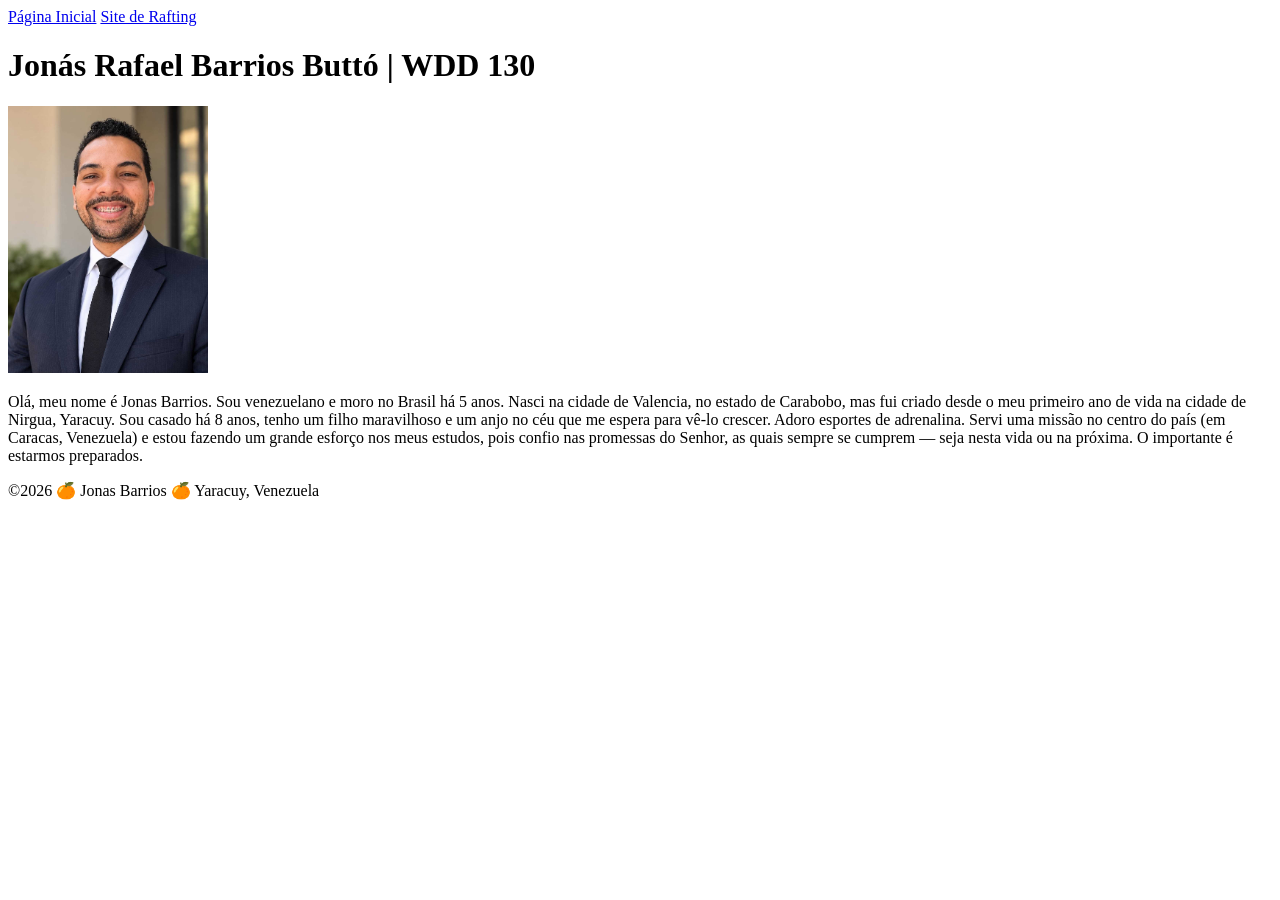
==== index.html @ f6f91188 "CAmbios2" ====
<!DOCTYPE html>
<html lang="pt-br">

<head>
    <meta charset="UTF-8">
    <meta name="viewport" content="width=device-width, initial-scale=1.0">
    <title>Jonás Rafael Barrios Buttó | WDD 130</title>
</head>

<body>
    <header>
        <nav>
            <a href="#">Página Inicial</a>
            <a href="wwr/">Site de Rafting</a>
        </nav>
    </header>
    <main>
        <h1>Jonás Rafael Barrios Buttó | WDD 130</h1>
        <img src="imagens/perfil.jpg" alt="Foto de perfil de Jonas" width="200">
        <p>Olá, meu nome é Jonas Barrios. Sou venezuelano e moro no Brasil há 5 anos. Nasci na
            cidade de
            Valencia, no estado de Carabobo, mas fui criado desde o meu primeiro ano de vida na
            cidade de
            Nirgua, Yaracuy.

            Sou casado há 8 anos, tenho um filho maravilhoso e um anjo no céu que me espera para
            vê-lo crescer.
            Adoro esportes de adrenalina. Servi uma missão no centro do país (em Caracas, Venezuela)
            e estou
            fazendo um grande esforço nos meus estudos, pois confio nas promessas do Senhor, as
            quais sempre se
            cumprem — seja nesta vida ou na próxima. O importante é estarmos preparados.</p>
    </main>
    <footer>
        <p> &copy;2026 🍊 Jonas Barrios 🍊 Yaracuy, Venezuela</p>
    </footer>


</body>

</html>
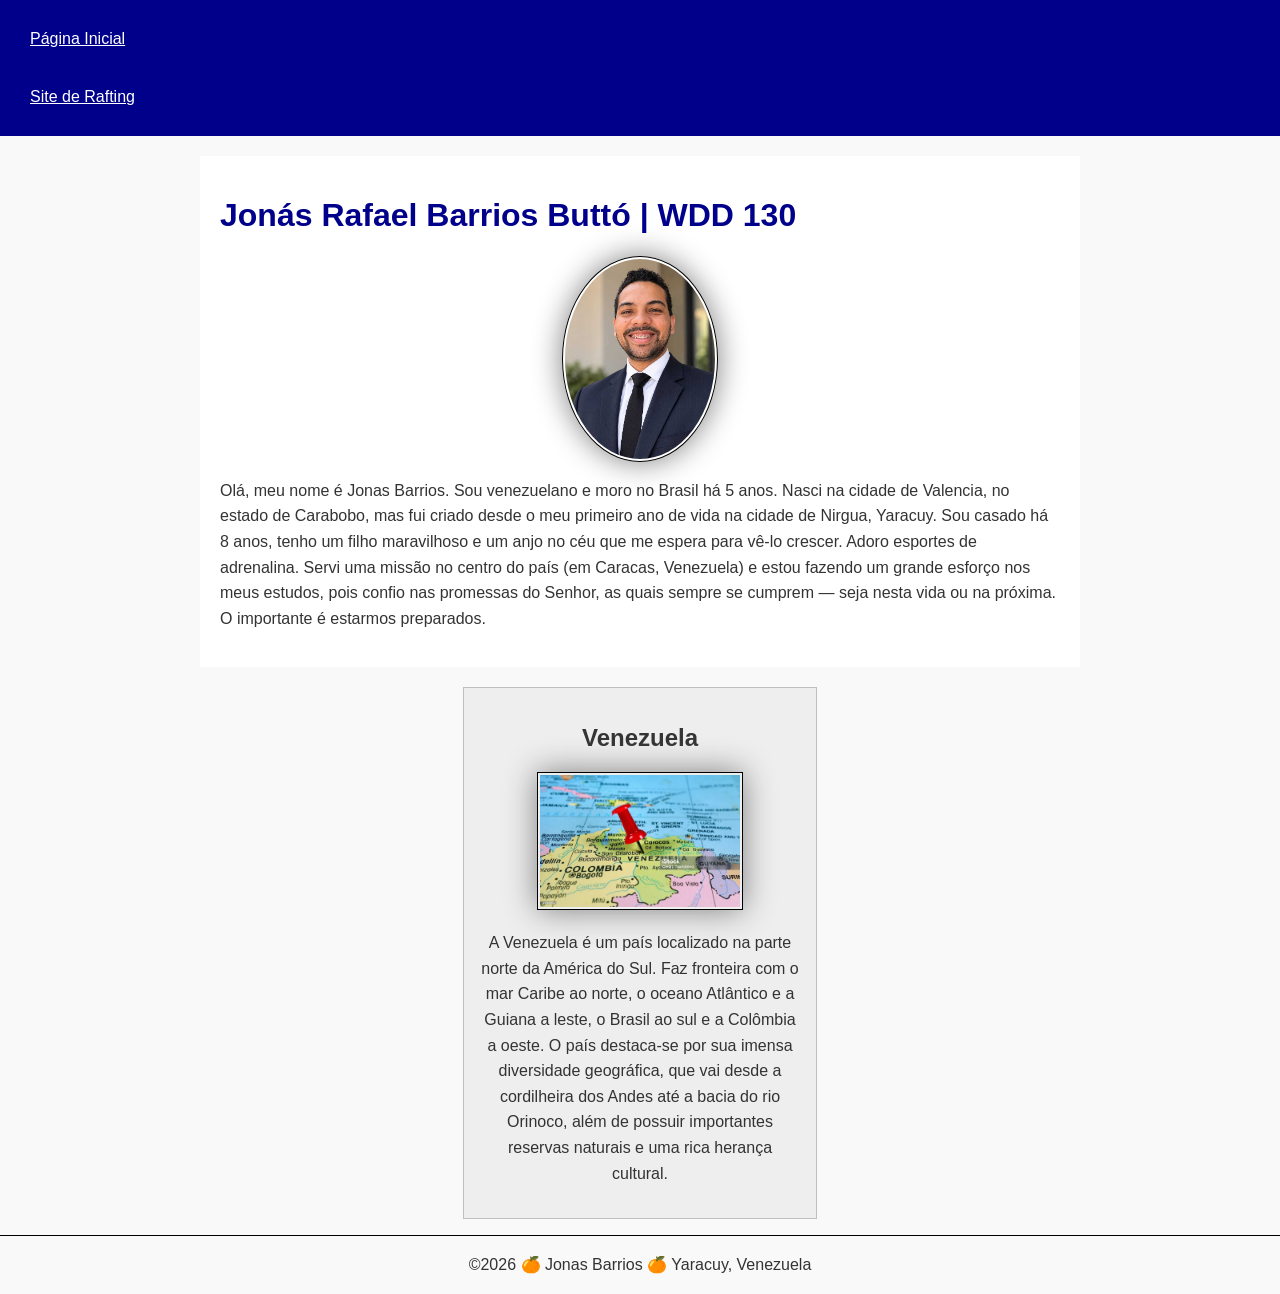
==== commit 4ab134f0: "Otimizacao do meu site" ====
--- a/index.html
+++ b/index.html
@@ -4,7 +4,11 @@
 <head>
     <meta charset="UTF-8">
     <meta name="viewport" content="width=device-width, initial-scale=1.0">
+    <meta name="description"
+      content="Página inicial de Jonás Rafael Barrios Buttó para el curso WDD 130, estudiante de desarrollo web y programación.">
+    <meta name="author" content="Jonás Rafael Barrios Buttó">
     <title>Jonás Rafael Barrios Buttó | WDD 130</title>
+    <link rel="stylesheet" href="estilos/estilos.css">
 </head>
 
 <body>
@@ -14,6 +18,7 @@
             <a href="wwr/">Site de Rafting</a>
         </nav>
     </header>
+
     <main>
         <h1>Jonás Rafael Barrios Buttó | WDD 130</h1>
         <img src="imagens/perfil.jpg" alt="Foto de perfil de Jonas" width="200">
@@ -31,11 +36,23 @@
             quais sempre se
             cumprem — seja nesta vida ou na próxima. O importante é estarmos preparados.</p>
     </main>
+
+    <aside>
+        <h2>Venezuela</h2>
+        <img src="imagens/Venezuela (1).jpg" alt="Mapa da Venezuela ">
+        <p>A Venezuela é um país localizado na parte norte da América do Sul. Faz fronteira com o
+            mar Caribe ao
+            norte, o oceano Atlântico e a Guiana a leste, o Brasil ao sul e a Colômbia a oeste. O
+            país
+            destaca-se por sua imensa diversidade geográfica, que vai desde a cordilheira dos Andes
+            até a bacia
+            do rio Orinoco, além de possuir importantes reservas naturais e uma rica herança
+            cultural.</p>
+    </aside>
+
     <footer>
         <p> &copy;2026 🍊 Jonas Barrios 🍊 Yaracuy, Venezuela</p>
     </footer>
-
-
 </body>
 
 </html>
--- a/estilos/estilos.css
+++ b/estilos/estilos.css
@@ -0,0 +1,78 @@
+nav {
+    background-color: darkblue;
+    padding: 10px;
+}
+
+nav a {
+    color: white;
+    display: block;
+    padding: 20px;
+}
+
+h1 {
+    color: darkblue;
+}
+
+img {
+    width: 150px;
+    height: auto;
+    border: 1px solid black;
+    padding: 2px;
+    box-shadow: 0 0 30px gray;
+}
+
+p {
+    padding: 10px;
+}
+
+/* Estilos gerais do corpo */
+body {
+    font-family: Arial, sans-serif;
+    margin: 0;
+    padding: 0;
+    background-color: #f9f9f9;
+    color: #333;
+}
+
+/* Limitando a largura do elemento principal */
+main {
+    max-width: 840px;
+    margin: 20px auto;
+    padding: 20px;
+    background-color: #fff;
+}
+
+/* Estilo específico para a imagem de perfil dentro do main */
+main img {
+    width: 150px;
+    height: auto;
+    display: block;
+    margin: 10px auto;
+    border-radius: 50%;
+}
+
+aside {
+    width: 20rem;
+    margin: 1rem auto;
+    border: 1px solid rgb(0 0 0 / 0.2);
+    padding: 1rem;
+    background-color: #eee;
+    color: #333;
+    text-align: center;
+}
+
+aside img {
+    width: 200px;
+    height: auto;
+}
+
+p {
+    padding: 0;
+    line-height: 1.6;
+}
+
+footer {
+    margin-top: 15px;
+    border-top: 1px solid #000;
+    text-align: center;
+}
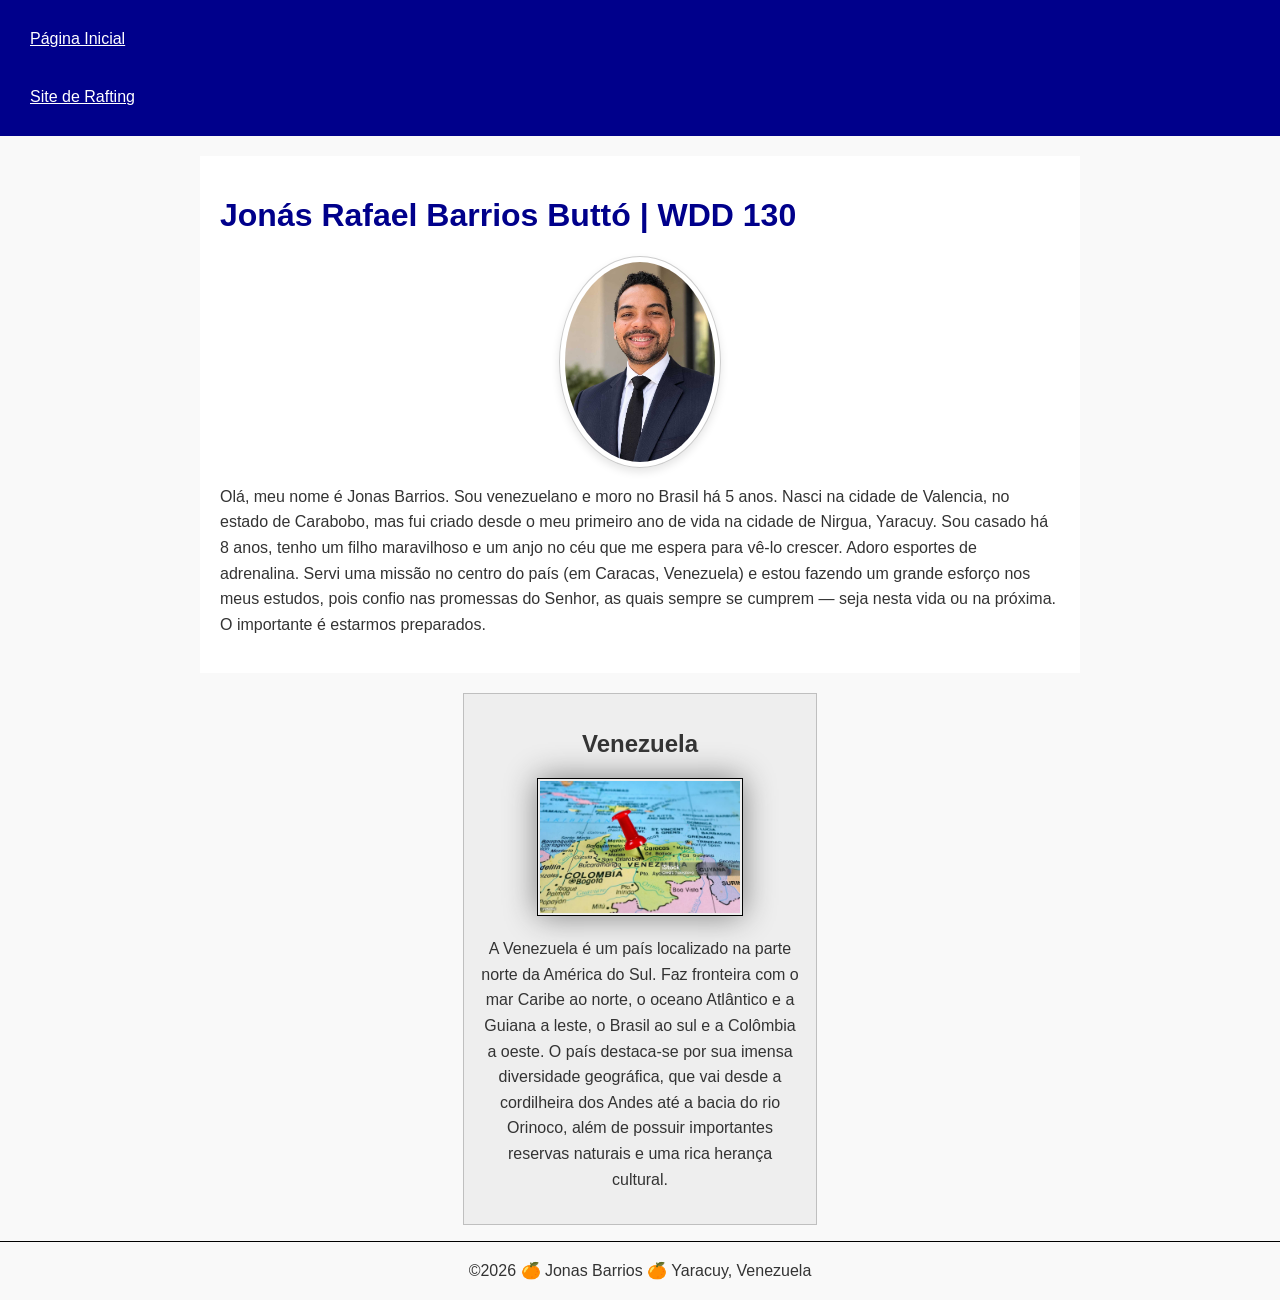
==== commit 76fdaeab: "cambios pequenos" ====
--- a/index.html
+++ b/index.html
@@ -39,7 +39,7 @@
 
     <aside>
         <h2>Venezuela</h2>
-        <img src="imagens/Venezuela (1).jpg" alt="Mapa da Venezuela ">
+        <img src="imagens/Venezuela-mapa.jpg" alt="Mapa da Venezuela ">
         <p>A Venezuela é um país localizado na parte norte da América do Sul. Faz fronteira com o
             mar Caribe ao
             norte, o oceano Atlântico e a Guiana a leste, o Brasil ao sul e a Colômbia a oeste. O
--- a/estilos/estilos.css
+++ b/estilos/estilos.css
@@ -22,10 +22,10 @@
 }
 
 p {
-    padding: 10px;
+    padding: 0;
+    line-height: 1.6;
 }
 
-/* Estilos gerais do corpo */
 body {
     font-family: Arial, sans-serif;
     margin: 0;
@@ -34,7 +34,6 @@
     color: #333;
 }
 
-/* Limitando a largura do elemento principal */
 main {
     max-width: 840px;
     margin: 20px auto;
@@ -42,13 +41,15 @@
     background-color: #fff;
 }
 
-/* Estilo específico para a imagem de perfil dentro do main */
 main img {
     width: 150px;
     height: auto;
     display: block;
     margin: 10px auto;
     border-radius: 50%;
+    border: 1px solid #ccc;
+    padding: 5px;
+    box-shadow: 0 4px 8px rgba(0, 0, 0, 0.1);
 }
 
 aside {
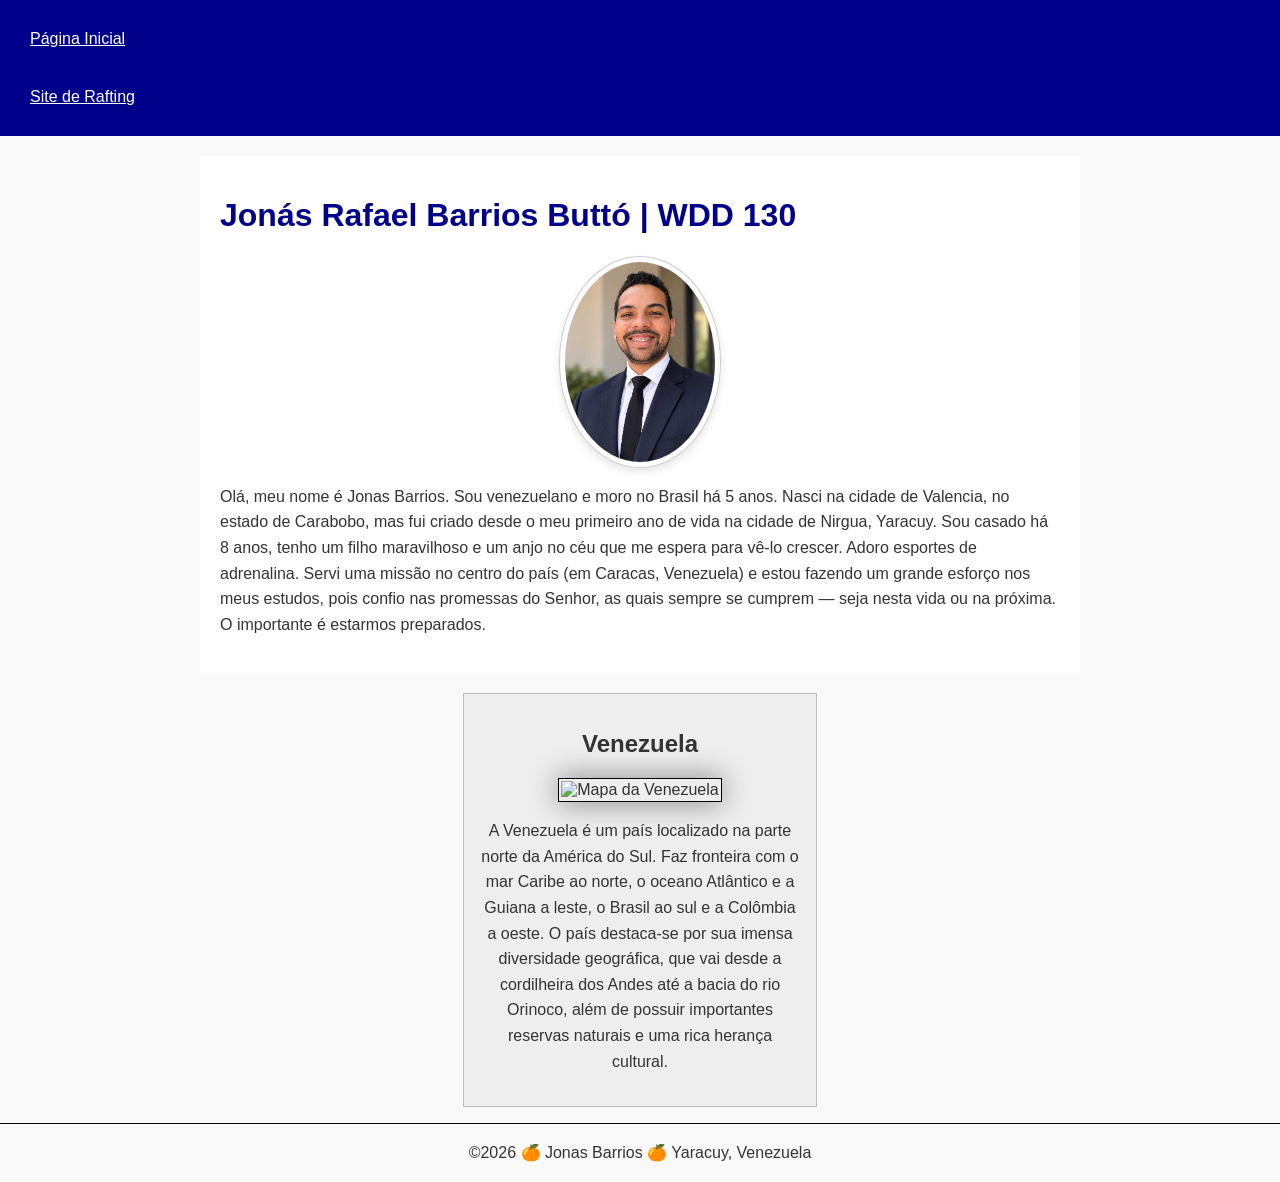
==== commit 106f8dd0: "Img  mapa editada" ====
--- a/index.html
+++ b/index.html
@@ -39,7 +39,7 @@
 
     <aside>
         <h2>Venezuela</h2>
-        <img src="imagens/Venezuela-mapa.jpg" alt="Mapa da Venezuela ">
+        <img src="imagens/venezuela-mapa.jpg" alt="Mapa da Venezuela ">
         <p>A Venezuela é um país localizado na parte norte da América do Sul. Faz fronteira com o
             mar Caribe ao
             norte, o oceano Atlântico e a Guiana a leste, o Brasil ao sul e a Colômbia a oeste. O
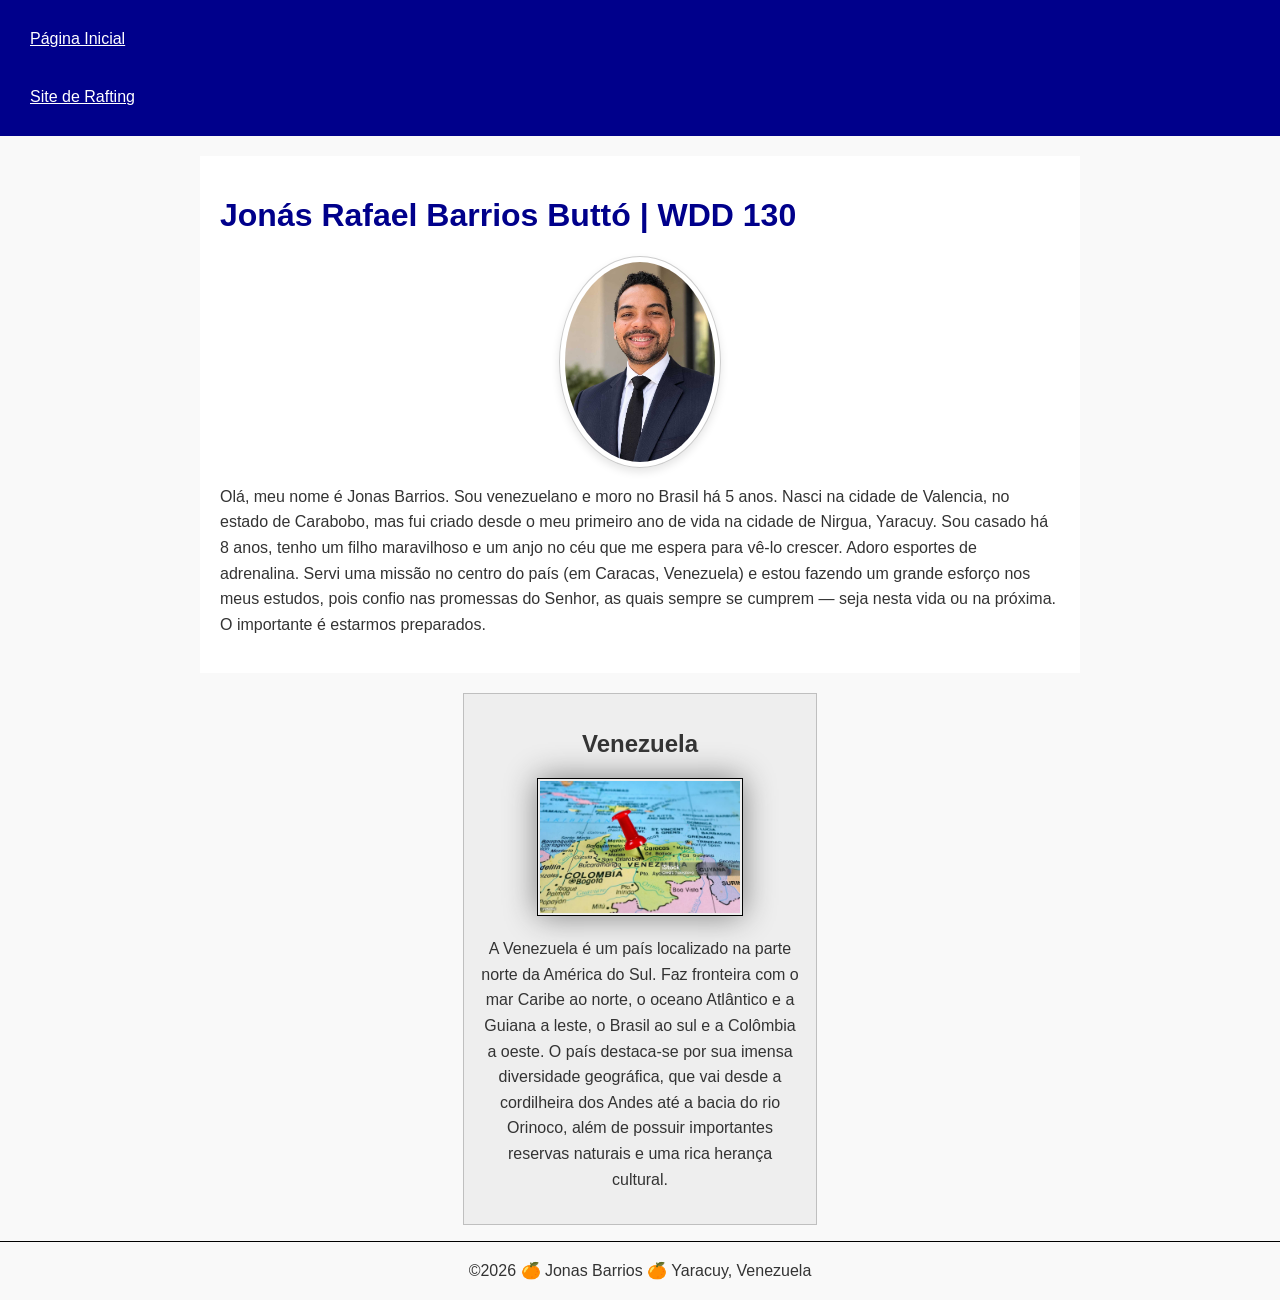
==== commit facbd640: "Cambios corretos" ====
--- a/index.html
+++ b/index.html
@@ -39,7 +39,7 @@
 
     <aside>
         <h2>Venezuela</h2>
-        <img src="imagens/venezuela-mapa.jpg" alt="Mapa da Venezuela ">
+        <img src="imagens/mapa-venezuela.jpg" alt="Mapa da Venezuela ">
         <p>A Venezuela é um país localizado na parte norte da América do Sul. Faz fronteira com o
             mar Caribe ao
             norte, o oceano Atlântico e a Guiana a leste, o Brasil ao sul e a Colômbia a oeste. O
